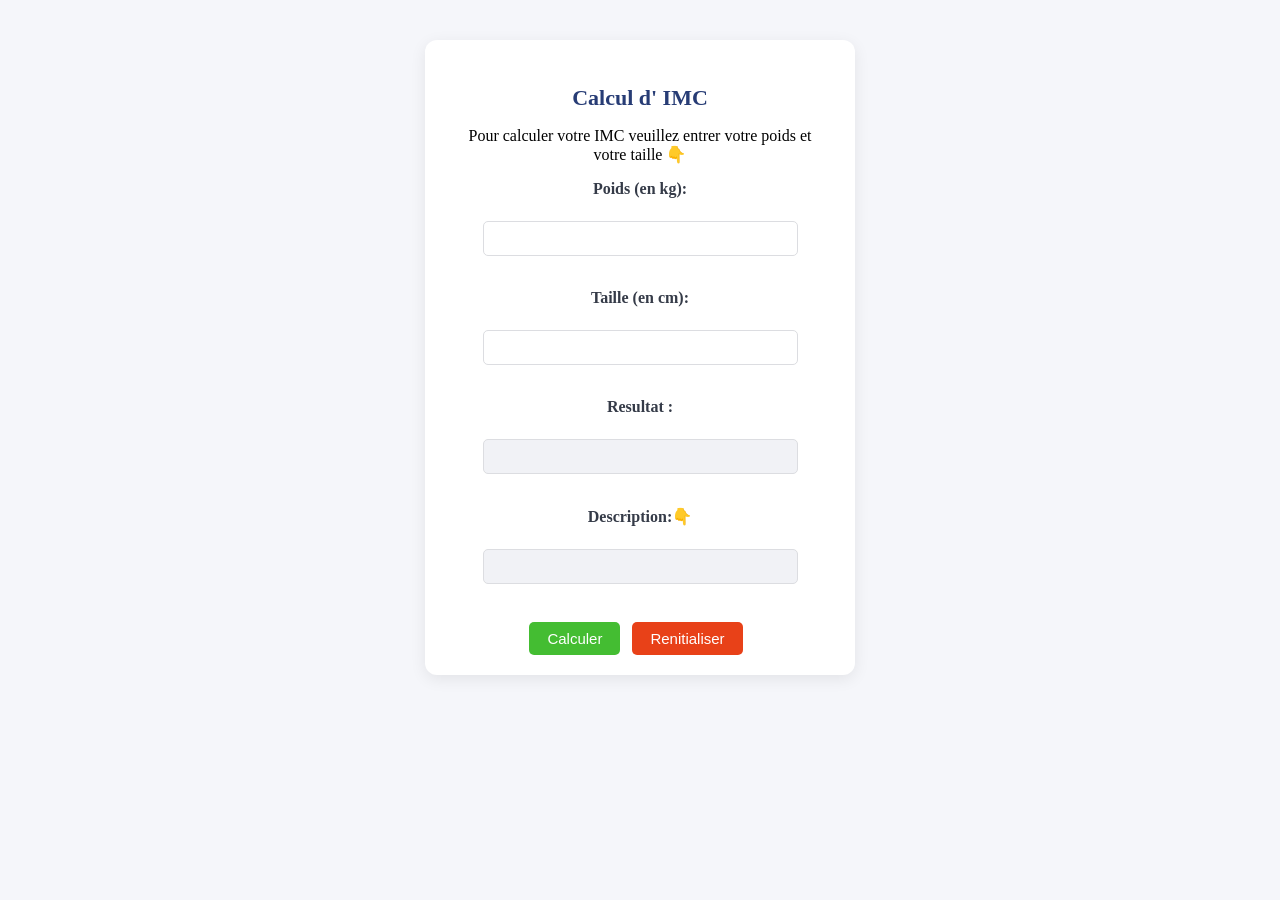
==== index.html @ 16eb344c "Add files via upload" ====
<!DOCTYPE html>
<html lang="en">
<head>
    <meta charset="UTF-8">
    <meta name="viewport" content="width=device-width, initial-scale=1.0">
    <title>Quiz</title>
    <script src="index.js" defer></script>
    <link rel="stylesheet" href="calcul.css">
  
</head>
<body>
    
    <div class="maurel" align="center">
        <h1>Calcul d' IMC</h1>
        <p>Pour calculer votre IMC veuillez entrer  votre poids et votre taille 👇</p>
        <form id ="monformulaire">
            <label for="poids">Poids (en kg):</label><br><br>
            <input type="number" id="poids" name="poids" min="2" max="635" required>
            <br><br>
            <label for="taille">Taille (en cm):</label><br><br>
            <input type="number" id="taille" name="taille" min="45"max ="251"><br><br>
            <label for="resultat">Resultat :</label><br><br>
            <input type="text" id="txt" name="txt"disabled>
            <br><br>
            <label for="des">Description:👇</label><br><br>
            <input type="text" id="interp" name="interp"disabled>
            <br><br>
            <button class="btn">Calculer</button>
            <button class="btn1">Renitialiser</button>
           
           

        </form>
    </div>



 
</body>
</html>
---- calcul.css ----
body {
            background: #f5f6fa;
            margin: 0;
            padding: 0;
        }
        .maurel {
            background: #fff;
            margin: 40px auto;
            padding: 30px 40px 20px 40px;
            border-radius: 12px;
            box-shadow: 0 4px 16px rgba(0,0,0,0.08);
            max-width: 350px;
        }
        h1 {
            text-align: center;
            font-size: 22px;
            color: #273c75;
            margin-bottom: 10px;
        }
        label {
            font-weight: bold;
            color: #353b48;
        }
        input[type="number"], input[type="text"] {
            width: 90%;
            padding: 8px;
            margin: 5px 0 15px 0;
            border: 1px solid #dcdde1;
            border-radius: 5px;
            font-size: 15px;
            box-sizing: border-box;
        }
        input[type="text"] {
            background: #f1f2f6;
            font-weight: bold;
            color: #192a56;
            text-align: center;
        }
        .btn, .btn1 {
            padding: 8px 18px;
            border: none;
            border-radius: 5px;
            font-size: 15px;
            margin: 5px 8px 0 0;
            cursor: pointer;
            transition: background 0.2s;
        }
        .btn {
            background: #44bd32;
            color: #fff;
        }
        .btn:hover {
            background: #218c1b;
        }
        .btn1 {
            background: #e84118;
            color: #fff;
        }
        .btn1:hover {
            background: #c23616;
        }
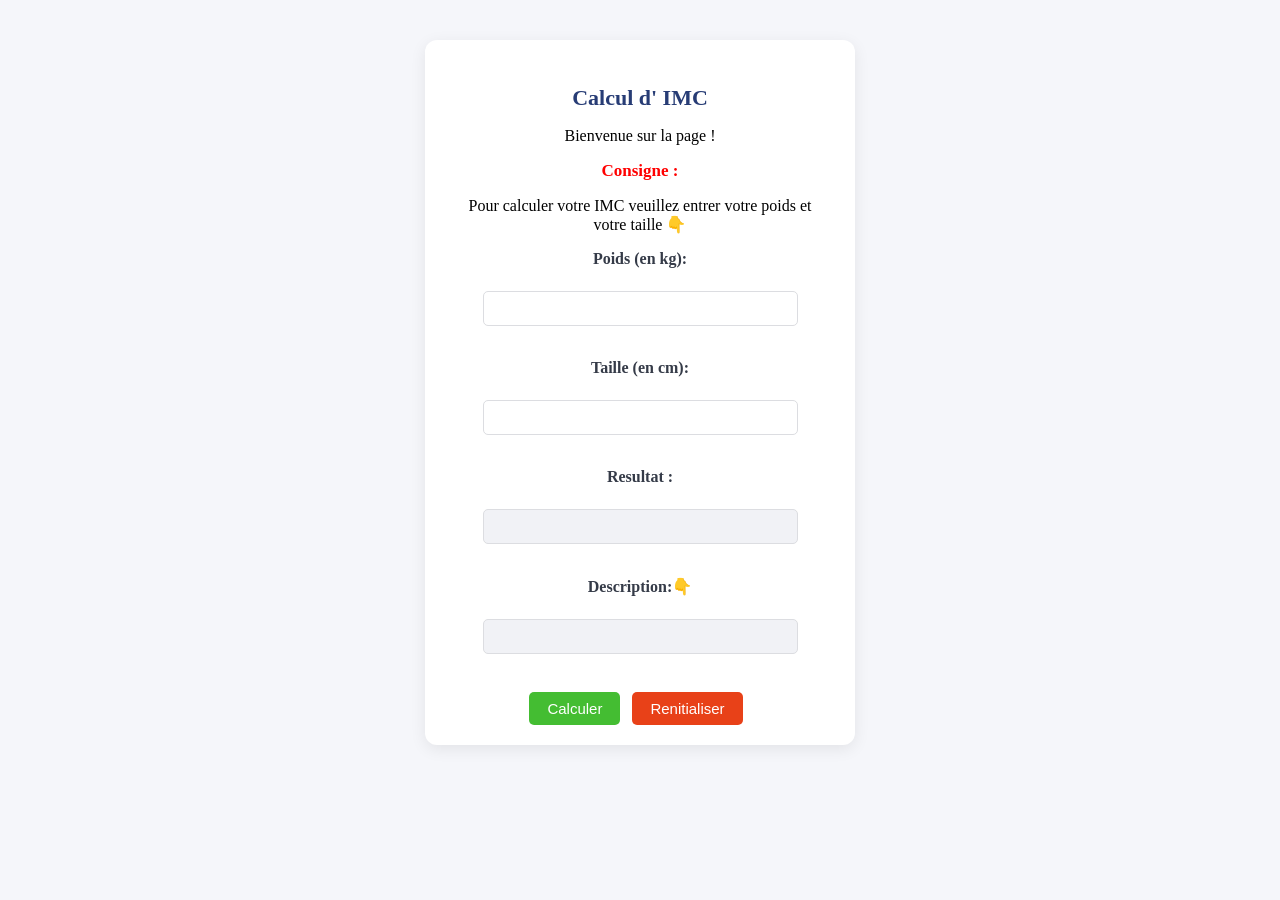
==== commit f7f64989: "Add files via upload" ====
--- a/index.html
+++ b/index.html
@@ -3,7 +3,7 @@
 <head>
     <meta charset="UTF-8">
     <meta name="viewport" content="width=device-width, initial-scale=1.0">
-    <title>Quiz</title>
+    <title>CALCUL D'IMC</title>
     <script src="index.js" defer></script>
     <link rel="stylesheet" href="calcul.css">
   
@@ -12,6 +12,8 @@
     
     <div class="maurel" align="center">
         <h1>Calcul d' IMC</h1>
+        <p>Bienvenue sur la page !</p>
+        <h2>Consigne :</h2>
         <p>Pour calculer votre IMC veuillez entrer  votre poids et votre taille 👇</p>
         <form id ="monformulaire">
             <label for="poids">Poids (en kg):</label><br><br>
--- a/calcul.css
+++ b/calcul.css
@@ -2,6 +2,11 @@
             background: #f5f6fa;
             margin: 0;
             padding: 0;
+        }
+        h2{
+            color: red;
+            font-size: 17px;
+            text-align:center;
         }
         .maurel {
             background: #fff;
